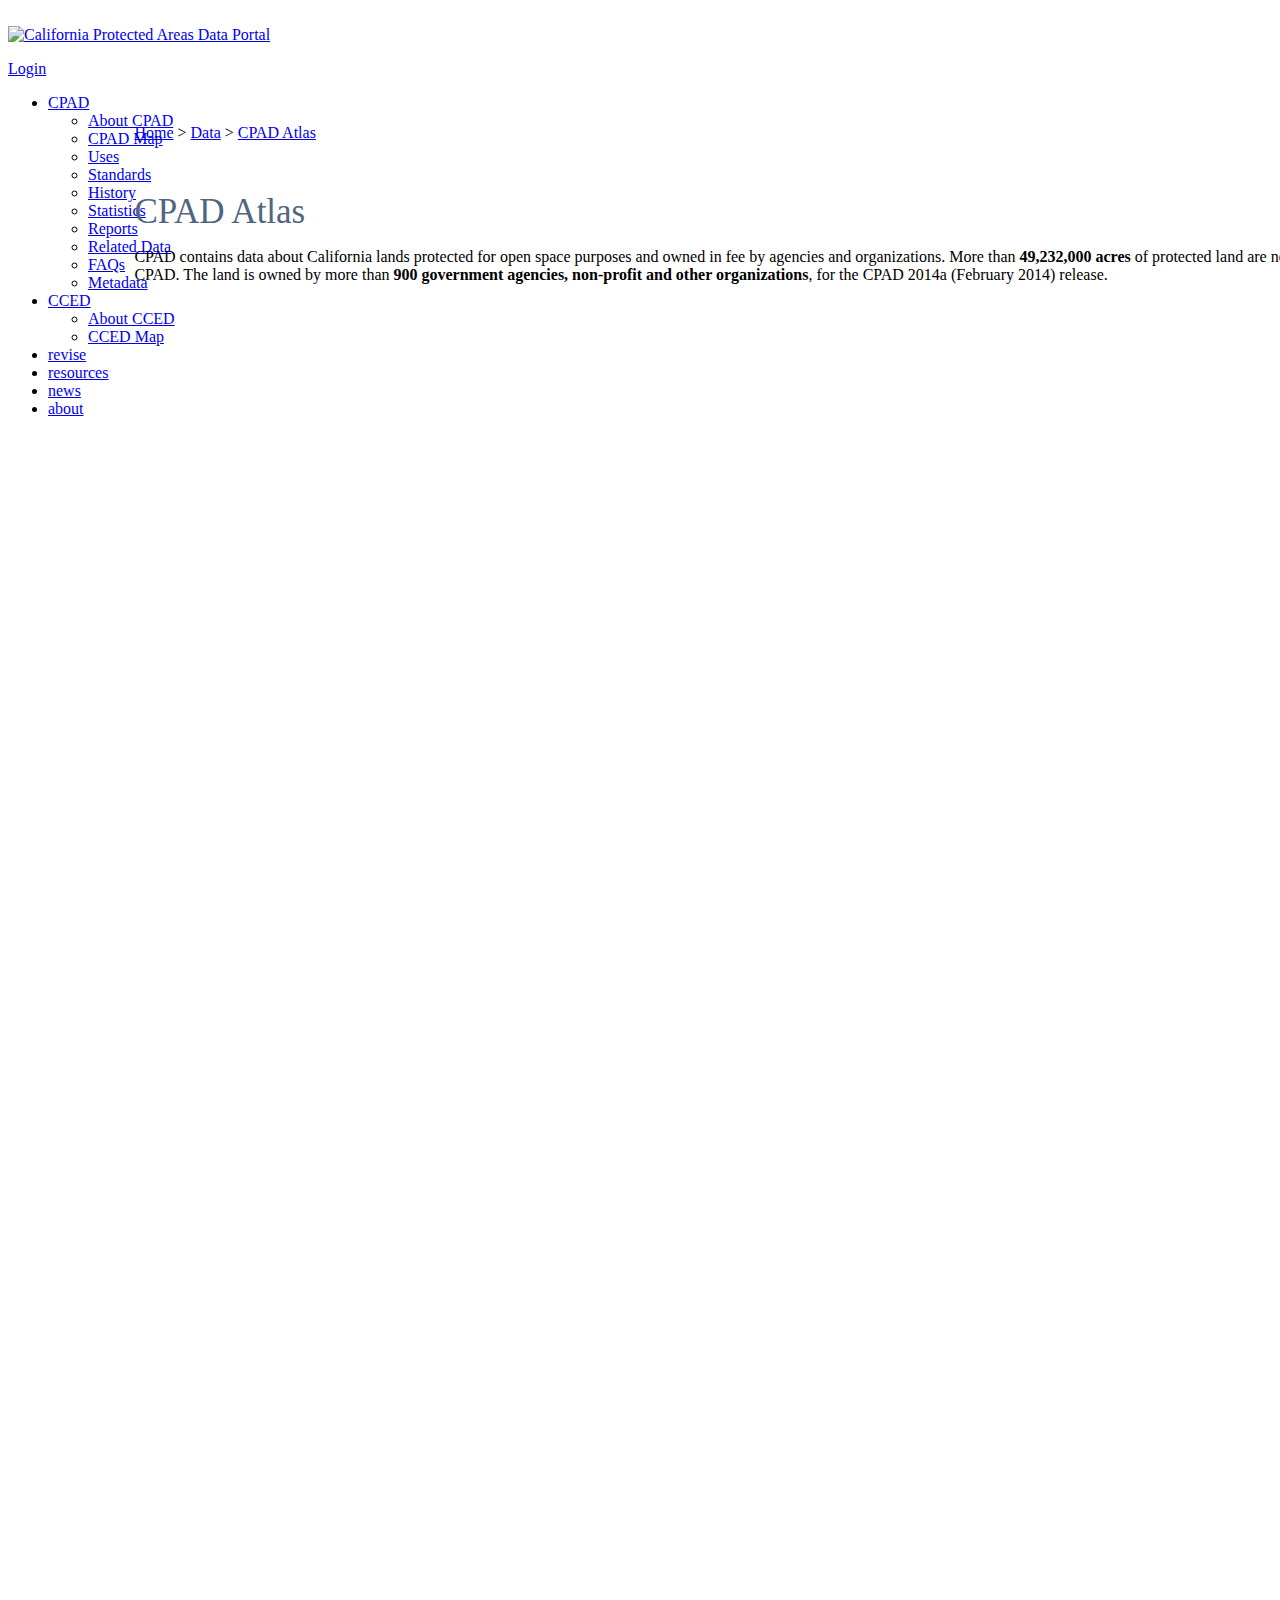
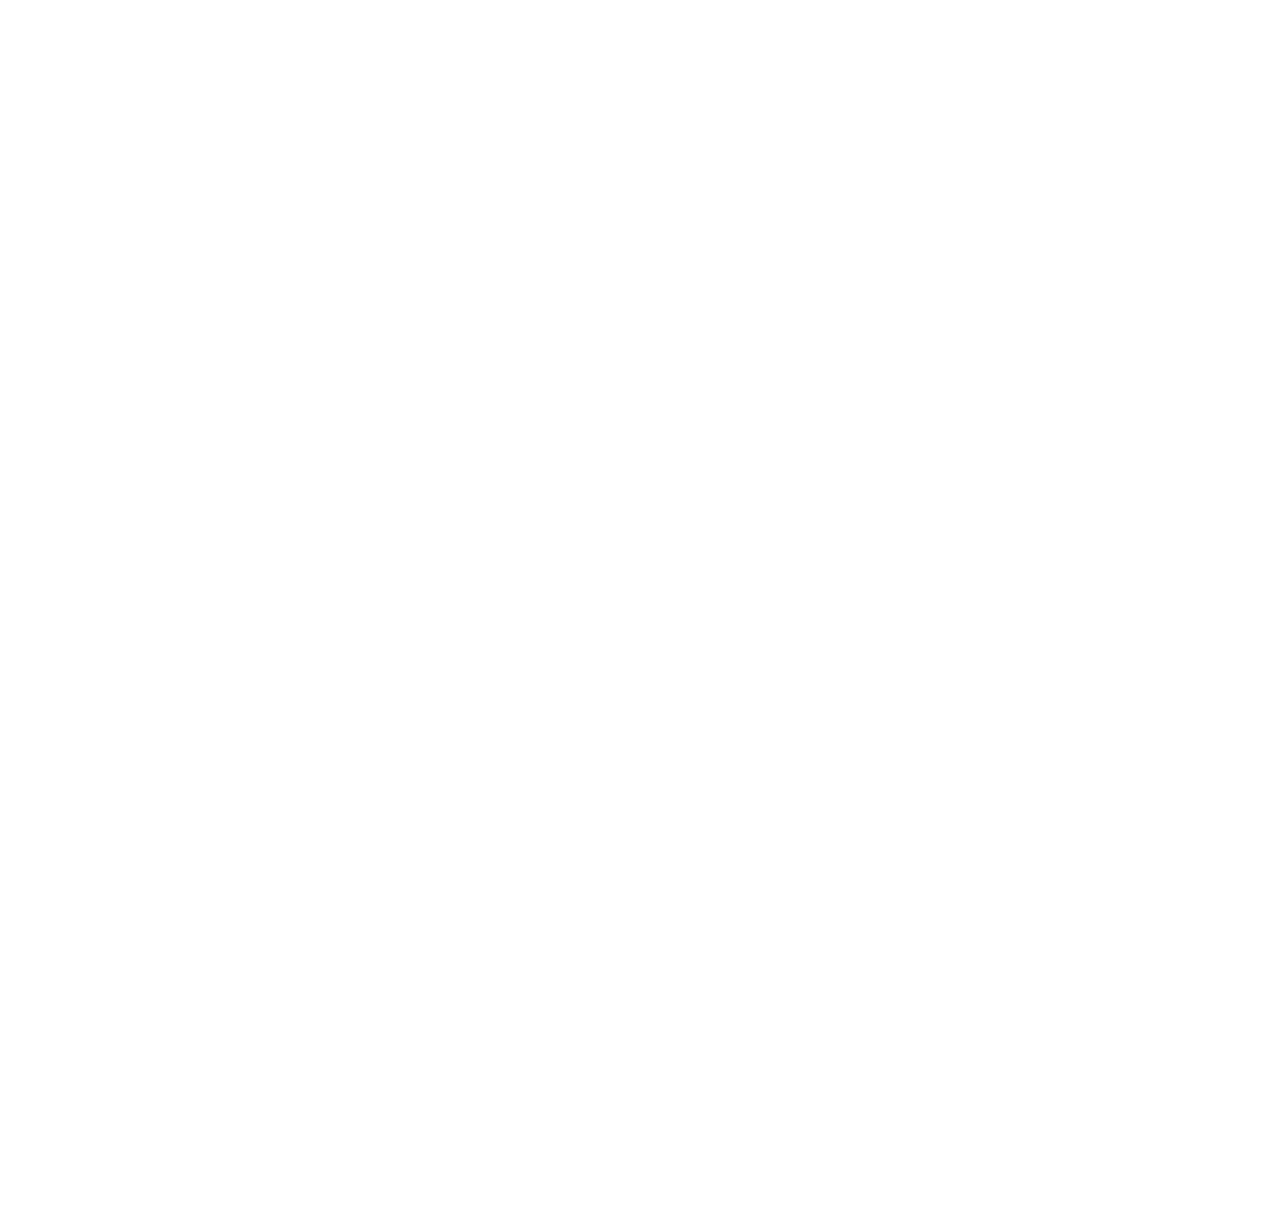
==== layout.html @ 4e651512 "layout begining" ====
<!DOCTYPE html>
<html>
  <head>

    <meta charset="utf-8">

	  <title>California Protected Areas Data Portal</title>

    <meta name="description" content="">
	  <meta name="author" content="">
    <meta name="google-site-verification" content="7dej4jCbuusOJlIEYMbqRMG3b7whAst3-VM1u-qmfI4" />
    <meta name="viewport" content="width=device-width, initial-scale=1, maximum-scale=1">

    <link rel="stylesheet" type="text/css" href="http://www.calands.org/css/base.css" />
	  <link rel="stylesheet" type="text/css" href="http://www.calands.org/css/skeleton-fluid.css" />
	  <link rel="stylesheet" type="text/css" href="http://www.calands.org/css/layout.css" />
    <link rel="stylesheet" type="text/css" href="http://www.calands.org/css/smoothness/jquery-ui-1.9.1.custom.css" />
    <link rel="stylesheet" type="text/css" href="http://www.calands.org/highslide/highslide.css" />
	  <link rel="stylesheet" type="text/css" href="http://www.calands.org/css/style.css" />
    <link rel="stylesheet" type="text/css" href="stylesheet.css" />

    <script type="text/javascript">
		var BASE_URL = "http://www.calands.org/";
        var NAV_PAGE = "data";
	  </script>

    <script src="https://maps.googleapis.com/maps/api/js?sensor=false"></script>
	  <script src="http://www.calands.org/js/jquery-1.9.0.min.js" type="text/javascript"></script>
	  <script src="http://www.calands.org/js/jquery-ui-1.10.0.custom.min.js" type="text/javascript"></script>
    <script src="http://www.calands.org/highslide/highslide-full_jscompress.js" type="text/javascript"></script>
	  <script src="http://www.calands.org/js/index.js" type="text/javascript"></script>

  </head>

  <body>

    <div class="container">
		    <div class="header">

           <div class="one column">&nbsp;</div>

           <div class="five columns">
             <a href="http://www.calands.org/"><img src="http://www.calands.org/images/cpad-logo-blue.png" alt="California Protected Areas Data Portal" /></a>
           </div>

	         <div id="navigation" class="nine columns">
             <p class="login"><a href="http://www.calands.org/admin">Login</a></p>
                <ul>
          			<li>
          				<a href="http://www.calands.org/data">CPAD</a>
          				<div class="dd">
          					<ul>
          						<li><a href="http://www.calands.org/data">About CPAD</a></li>
          						<li><a href="http://www.calands.org/map">CPAD Map</a></li>
          						<li><a href="http://www.calands.org/data/uses">Uses</a></li>
          						<li><a href="http://www.calands.org/data/standards">Standards</a></li>
          						<li><a href="http://www.calands.org/data/history">History</a></li>
          						<li><a href="http://www.calands.org/data/statistics">Statistics</a></li>
          						<li><a href="http://www.calands.org/data/reports">Reports</a></li>
          						<li><a href="http://www.calands.org/data/related">Related Data</a></li>
          						<li><a href="http://www.calands.org/data/faqs">FAQs</a></li>
          						<li><a href="http://www.calands.org/data/metadata">Metadata</a></li>
          					</ul>
          				</div>
          			</li>
          			<li>
          				<a href="http://www.calands.org/cced">CCED</a>
          				<div class="dd">
          					<ul>
          						<li><a href="http://www.calands.org/cced">About CCED</a></li>
          						<li><a href="http://www.calands.org/ccedmap">CCED Map</a></li>
          					</ul>
          				</div>
          			</li>
          			<li>
          				<a href="http://www.calands.org/revise">revise</a>
          			</li>
          			<li>
        				<a href="http://www.calands.org/resources">resources</a>
        			  </li>
          			<li>
          				<a href="http://www.calands.org/news">news</a>
          			</li>
          			<li>
        				<a href="http://www.calands.org/about">about</a>
        			  </li>
      		   </ul>
      	    </div>
          </div>

        <div id="main" class="page" style="">

          <div id="breadcrumbs" style="">
              <p class="breadcrumbs"><a href="http://www.calands.org/">Home</a> > <a href="http://www.calands.org/data">Data</a> > <a href="http://www.calands.org/data">CPAD Atlas</a></p>
          </div>

        </div>

        <div class="core" >

		      <h2 style="padding-top:0;">CPAD Atlas</h2>
          <div class="content"><p>CPAD contains data about California lands protected for open space purposes and owned in fee by agencies and organizations. More than <strong>49,232,000 acres</strong> of protected land are now inventoried in CPAD. The land is owned by more than <strong>900 government agencies, non-profit and other organizations</strong>, for the CPAD 2014a (February 2014) release.</p>
        </div>

    </div>
  </body>
</html>
---- stylesheet.css ----
.container {
  height: 2800px;
}

.header {
  height: 100px;
}

.core {
  width: 100%;
  position: absolute;
  padding: 5px 0px 5px 10%;
  margin-right: 50%;
  position: relative;
}

#breadcrumbs {
  padding: 0% 0% 0% 10%;
  position relative;
}

h2 {
  color: #506680;
  font-family: Oswald, Helvetica, Arial,inherit;
  font-size: 35px;
  line-height: 40px;
  margin-bottom: 10px;
  font-weight: normal;
  vertical-align: baseline;
  display: block;
  zoom: 1;
}
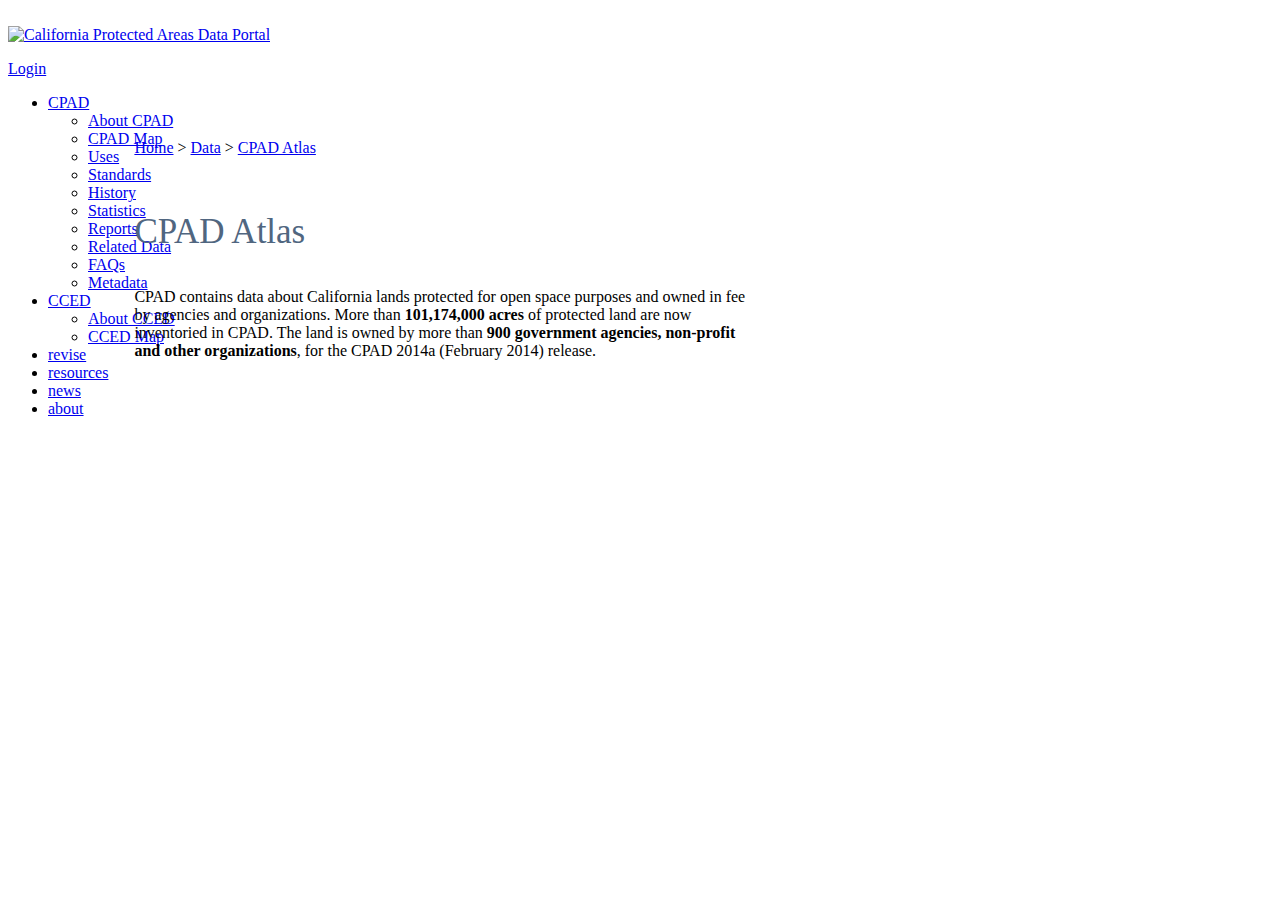
==== commit 22ded0ba: "layout suite" ====
--- a/layout.html
+++ b/layout.html
@@ -94,13 +94,9 @@
               <p class="breadcrumbs"><a href="http://www.calands.org/">Home</a> > <a href="http://www.calands.org/data">Data</a> > <a href="http://www.calands.org/data">CPAD Atlas</a></p>
           </div>
 
-        </div>
-
-        <div class="core" >
-
 		      <h2 style="padding-top:0;">CPAD Atlas</h2>
-          <div class="content"><p>CPAD contains data about California lands protected for open space purposes and owned in fee by agencies and organizations. More than <strong>49,232,000 acres</strong> of protected land are now inventoried in CPAD. The land is owned by more than <strong>900 government agencies, non-profit and other organizations</strong>, for the CPAD 2014a (February 2014) release.</p>
-        </div>
+          <div class="content"><p>CPAD contains data about California lands protected for open space purposes and owned in fee by agencies and organizations. More than <strong>101,174,000 acres</strong> of protected land are now inventoried in CPAD. The land is owned by more than <strong>900 government agencies, non-profit and other organizations</strong>, for the CPAD 2014a (February 2014) release.</p>
+          </div>
 
     </div>
   </body>
--- a/stylesheet.css
+++ b/stylesheet.css
@@ -1,22 +1,13 @@
-.container {
-  height: 2800px;
-}
-
 .header {
   height: 100px;
 }
 
-.core {
-  width: 100%;
-  position: absolute;
+.page {
   padding: 5px 0px 5px 10%;
-  margin-right: 50%;
-  position: relative;
 }
 
 #breadcrumbs {
-  padding: 0% 0% 0% 10%;
-  position relative;
+  padding: 10px 10px 10px 0px;
 }
 
 h2 {
@@ -30,3 +21,9 @@
   display: block;
   zoom: 1;
 }
+
+.content {
+  padding-right: 45%;
+  padding-top: 10px;
+  padding-bottom: 10px;
+}
